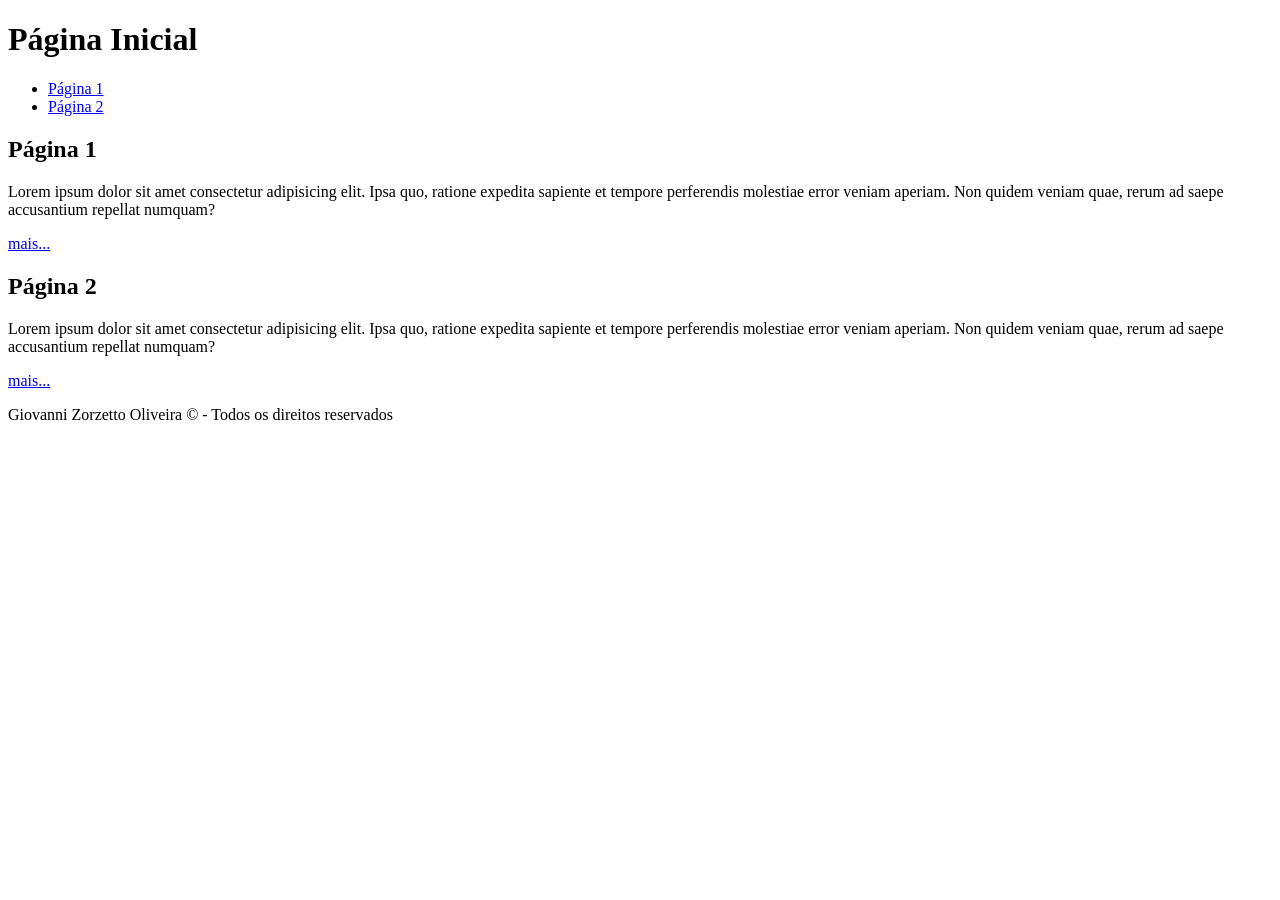
==== front-end/exemplo-repo-front-1tdsph-2026/index.html @ 52ed74db "Alterando nome da pasta front-end" ====
<!DOCTYPE html>
<html lang="pt-br">
<head>
  <meta charset="UTF-8">
  <meta name="viewport" content="width=device-width, initial-scale=1.0">
  <title>Página Inicial</title>
</head>
<body>
  <header>
    <h1> Página Inicial </h1>
    <nav>
      <ul>
        <li><a href="./pagina1.html">Página 1</a></li>
        <li><a href="./paginas/pagina2.html">Página 2</a></li>
      </ul>
    </nav>
  </header>

  <main>
    <section>
      <h2> Página 1 </h2>
      <p> Lorem ipsum dolor sit amet consectetur adipisicing elit. Ipsa quo, ratione expedita sapiente et tempore perferendis molestiae error veniam aperiam. Non quidem veniam quae, rerum ad saepe accusantium repellat numquam? </p>
      <a href="./pagina1.html">mais...</a>
    </section>
    <section>
      <h2> Página 2 </h2>
      <p> Lorem ipsum dolor sit amet consectetur adipisicing elit. Ipsa quo, ratione expedita sapiente et tempore perferendis molestiae error veniam aperiam. Non quidem veniam quae, rerum ad saepe accusantium repellat numquam? </p>
      <a href="./paginas/pagina2.html">mais...</a>
    </section>
  </main>

  <footer>
    <p>Giovanni Zorzetto Oliveira &copy; - Todos os direitos reservados</p>
  </footer>

</body>
</html>
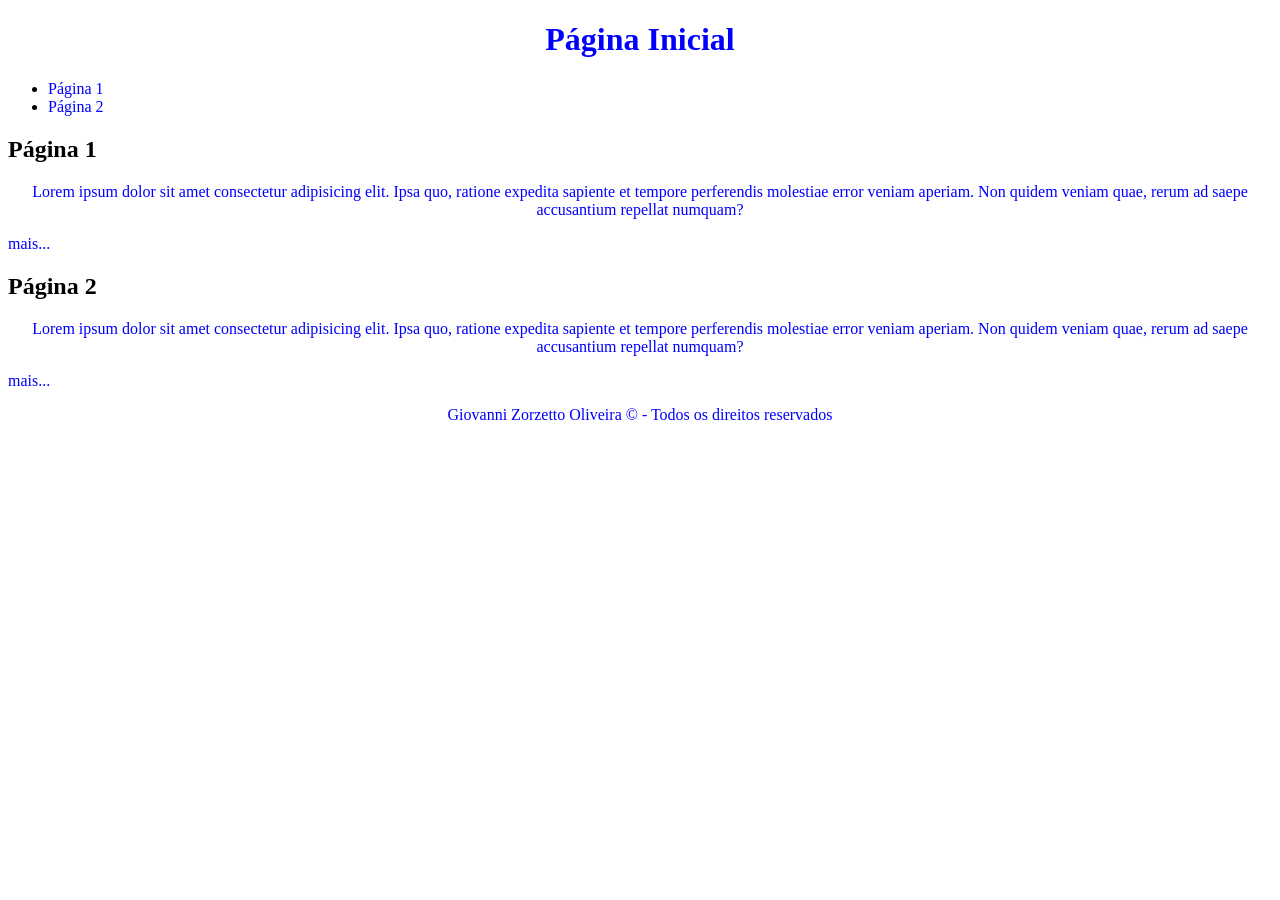
==== commit 23f3dbd9: "feat: Aplicação de CSS inline e interno" ====
--- a/front-end/exemplo-repo-front-1tdsph-2026/index.html
+++ b/front-end/exemplo-repo-front-1tdsph-2026/index.html
@@ -4,10 +4,29 @@
   <meta charset="UTF-8">
   <meta name="viewport" content="width=device-width, initial-scale=1.0">
   <title>Página Inicial</title>
+
+  <style>
+    h1{
+      color: #0000ff !important;
+      text-align: right;
+    }
+
+    /* Exemplo de Comentário em CSS */
+    /* Exemplo de Cascade*/
+    p{
+      color: #0000ff;
+      text-align: center;
+    }
+
+    a{
+      color: #0000ff;
+      text-decoration: none;
+    }
+  </style>
 </head>
 <body>
   <header>
-    <h1> Página Inicial </h1>
+    <h1 style="color:#ff0000;text-align: center;"> Página Inicial </h1>
     <nav>
       <ul>
         <li><a href="./pagina1.html">Página 1</a></li>
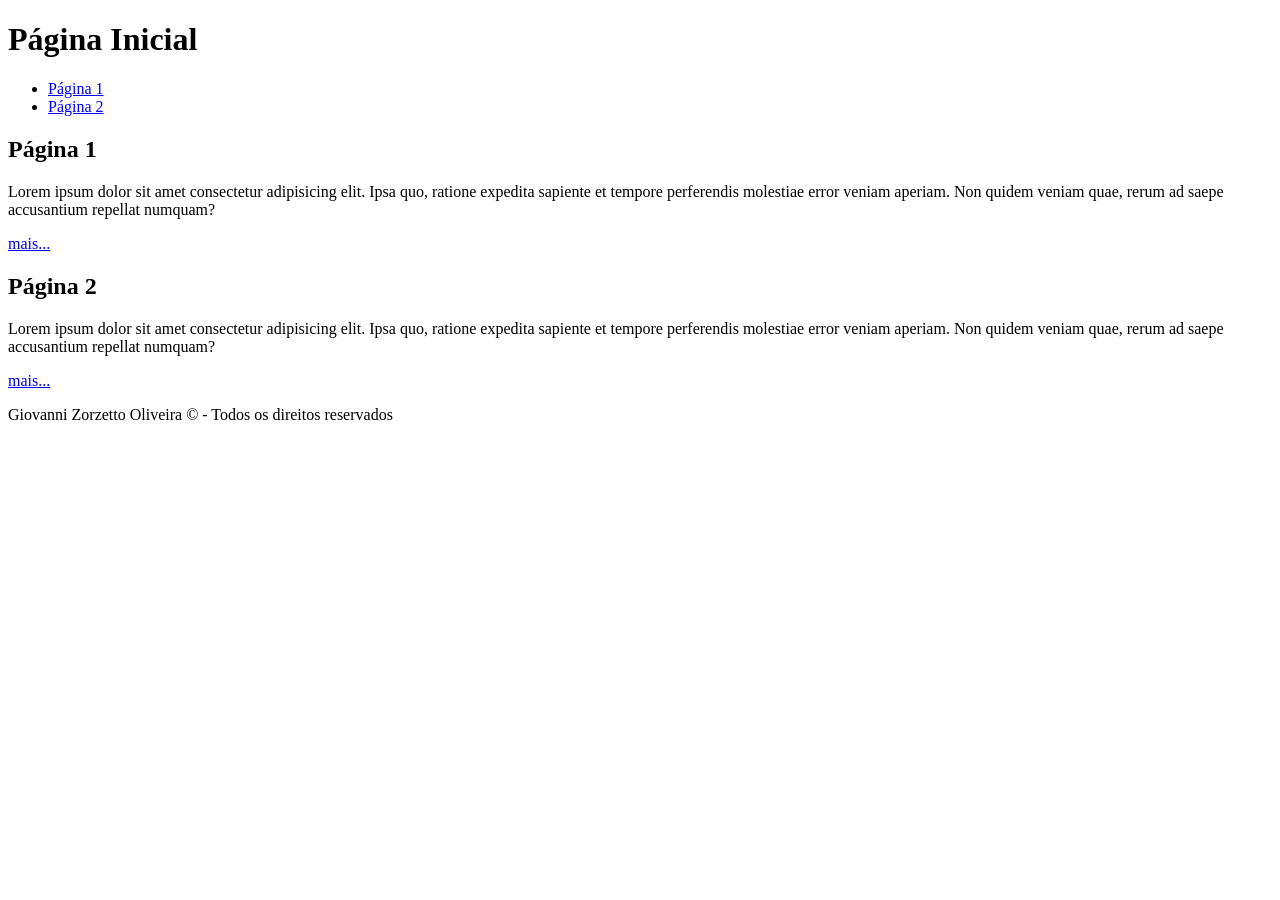
==== commit a2eb1b7e: "feat: Limpeza do CSS antigo e realização de referência do CSS externo" ====
--- a/front-end/exemplo-repo-front-1tdsph-2026/index.html
+++ b/front-end/exemplo-repo-front-1tdsph-2026/index.html
@@ -5,28 +5,11 @@
   <meta name="viewport" content="width=device-width, initial-scale=1.0">
   <title>Página Inicial</title>
 
-  <style>
-    h1{
-      color: #0000ff !important;
-      text-align: right;
-    }
-
-    /* Exemplo de Comentário em CSS */
-    /* Exemplo de Cascade*/
-    p{
-      color: #0000ff;
-      text-align: center;
-    }
-
-    a{
-      color: #0000ff;
-      text-decoration: none;
-    }
-  </style>
+  <link rel="stylesheet" href="./css/style.css">
 </head>
 <body>
   <header>
-    <h1 style="color:#ff0000;text-align: center;"> Página Inicial </h1>
+    <h1> Página Inicial </h1>
     <nav>
       <ul>
         <li><a href="./pagina1.html">Página 1</a></li>
